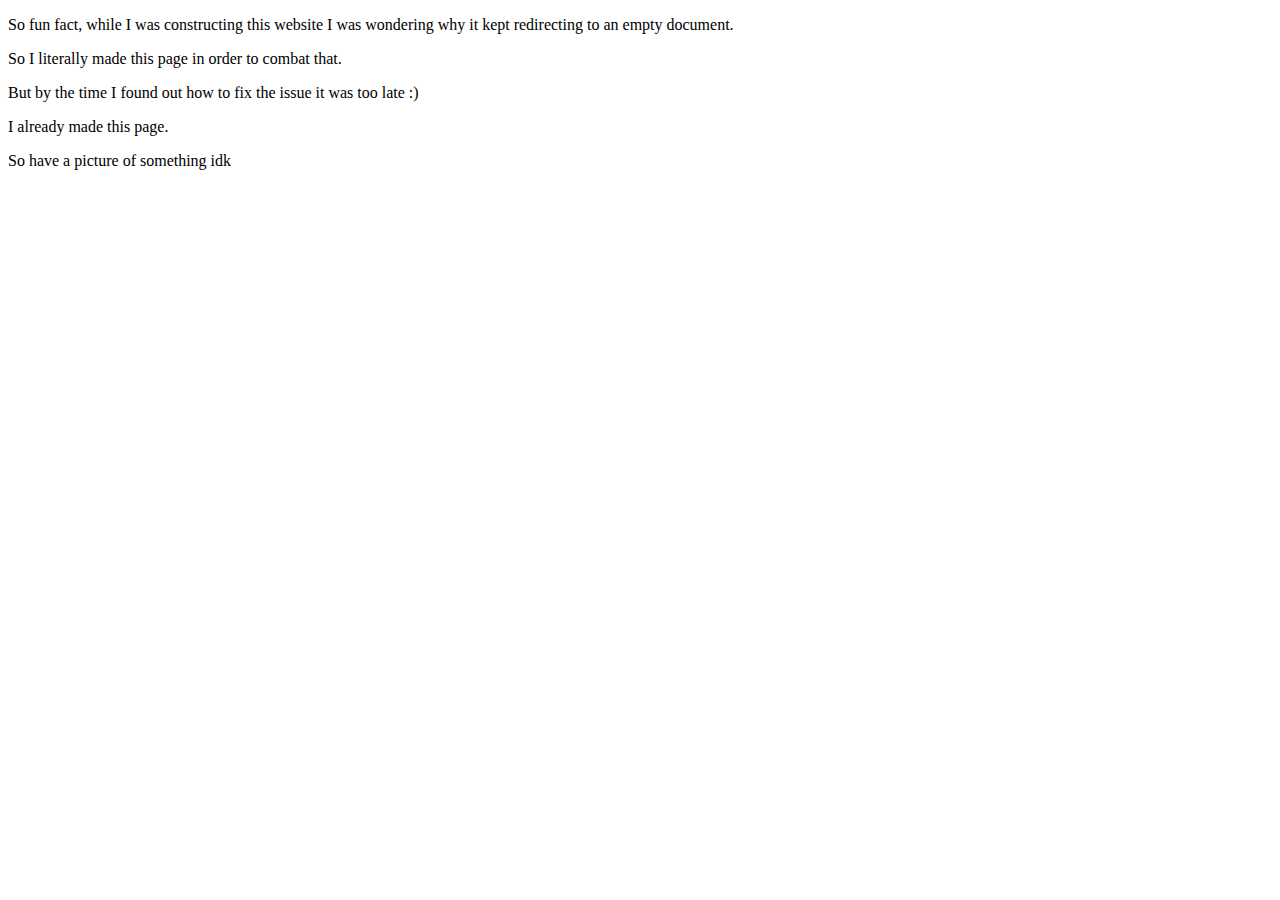
==== submission.html @ 62d865a6 "index" ====
<!DOCTYPE html>
<html lang="en" dir="ltr">
  <head>
    <meta charset="utf-8">
    <title></title>
  </head>
  <body>
    <p>So fun fact, while I was constructing this website I was wondering why it kept redirecting to an empty document.</p>
    <p>So I literally made this page in order to combat that.</p>
    <p>But by the time I found out how to fix the issue it was too late :)</p>
    <p>I already made this page.</p>
    <p>So have a picture of something idk</p>
  </body>
</html>
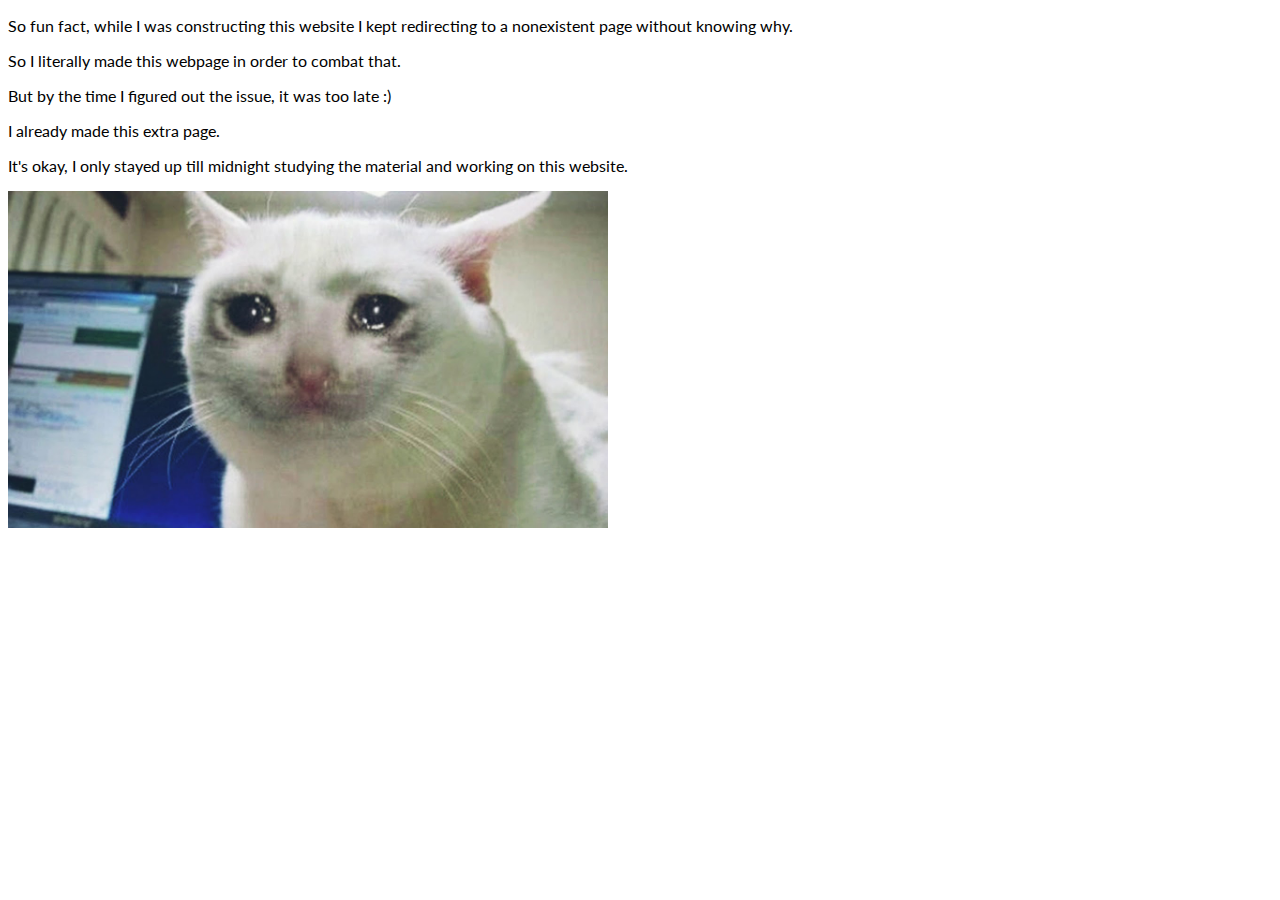
==== commit 15c23ba5: "index" ====
--- a/submission.html
+++ b/submission.html
@@ -2,13 +2,22 @@
 <html lang="en" dir="ltr">
   <head>
     <meta charset="utf-8">
-    <title></title>
+    <title>help me</title>
+    <link rel="preconnect" href="https://fonts.googleapis.com">
+    <link rel="preconnect" href="https://fonts.gstatic.com" crossorigin>
+    <link href="https://fonts.googleapis.com/css2?family=Lato&display=swap" rel="stylesheet">
+    <style>
+    p{
+      font-family: 'Lato', sans-serif;
+      }
+    </style>
   </head>
   <body>
-    <p>So fun fact, while I was constructing this website I was wondering why it kept redirecting to an empty document.</p>
-    <p>So I literally made this page in order to combat that.</p>
-    <p>But by the time I found out how to fix the issue it was too late :)</p>
-    <p>I already made this page.</p>
-    <p>So have a picture of something idk</p>
+    <p>So fun fact, while I was constructing this website I kept redirecting to a nonexistent page without knowing why.</p>
+    <p>So I literally made this webpage in order to combat that.</p>
+    <p>But by the time I figured out the issue, it was too late :)</p>
+    <p>I already made this extra page.</p>
+    <p>It's okay, I only stayed up till midnight studying the material and working on this website.</p>
+    <img src="images/maxresdefault.jpg" alt="sad cat" style="width:600px;height:337px;">
   </body>
 </html>
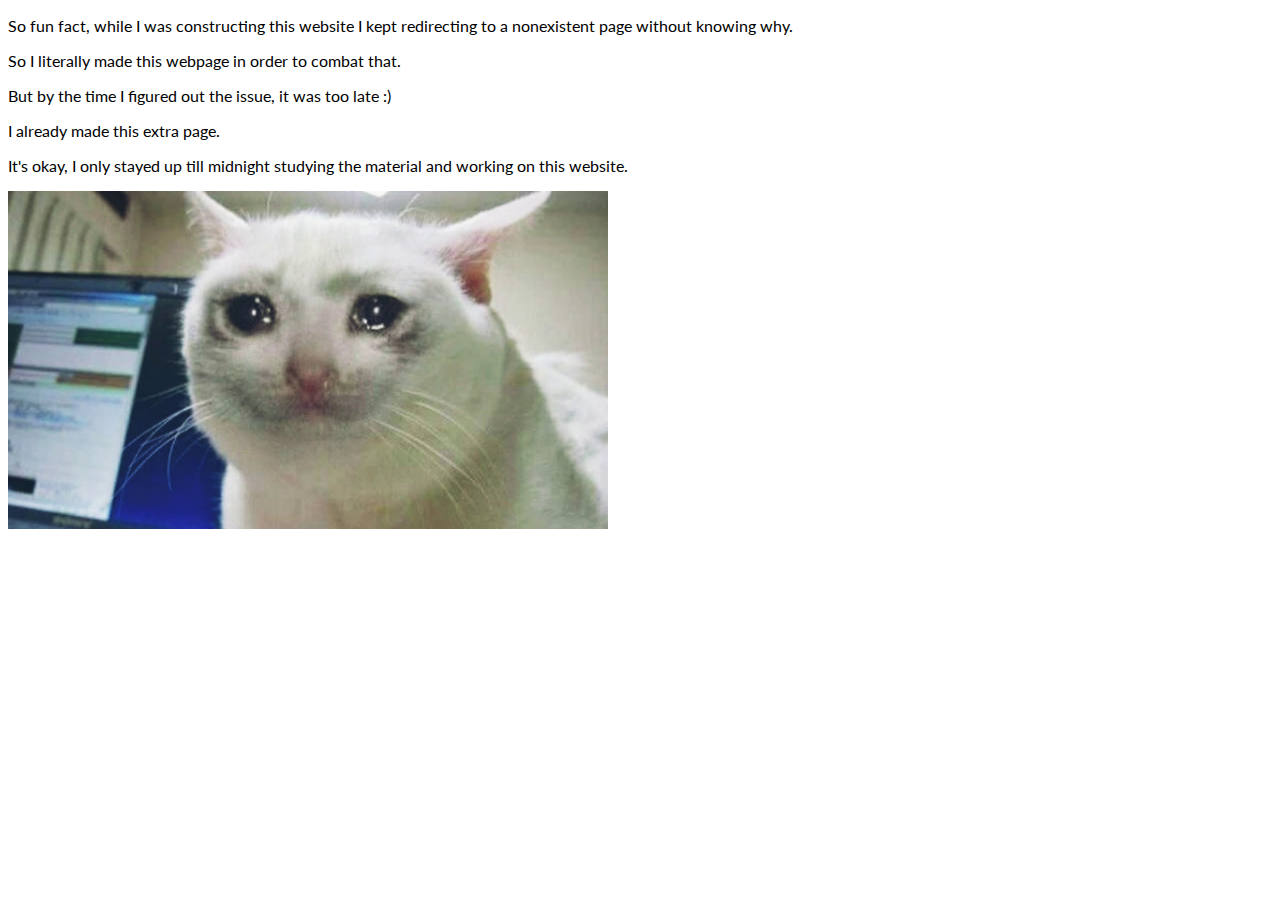
==== commit cf793d87: "submission" ====
--- a/submission.html
+++ b/submission.html
@@ -3,14 +3,10 @@
   <head>
     <meta charset="utf-8">
     <title>help me</title>
+    <link href="main.css" type="text/css" rel="stylesheet">
     <link rel="preconnect" href="https://fonts.googleapis.com">
     <link rel="preconnect" href="https://fonts.gstatic.com" crossorigin>
     <link href="https://fonts.googleapis.com/css2?family=Lato&display=swap" rel="stylesheet">
-    <style>
-    p{
-      font-family: 'Lato', sans-serif;
-      }
-    </style>
   </head>
   <body>
     <p>So fun fact, while I was constructing this website I kept redirecting to a nonexistent page without knowing why.</p>
@@ -18,6 +14,6 @@
     <p>But by the time I figured out the issue, it was too late :)</p>
     <p>I already made this extra page.</p>
     <p>It's okay, I only stayed up till midnight studying the material and working on this website.</p>
-    <img src="images/maxresdefault.jpg" alt="sad cat" style="width:600px;height:337px;">
+    <img src="images/maxresdefault.jpg" alt="sad cat" class="responsive" style="width:600px;height:auto;">
   </body>
 </html>
--- a/main.css
+++ b/main.css
@@ -0,0 +1,22 @@
+@charset "UTF-8";
+/*CSS Document*/
+
+.responsive{
+  max-width: 100%;
+  height: auto;
+}
+h1{
+  font-size: 100px;
+  font-family: 'Bonheur Royale', cursive;
+}
+
+p{
+  font-family: 'Lato', sans-serif;
+  }
+
+@media only screen
+and (min-device-width: 320px)
+and (max-device-width: 480px)
+and (-webkit-min-device-pixel-ratio: 2) {
+
+}
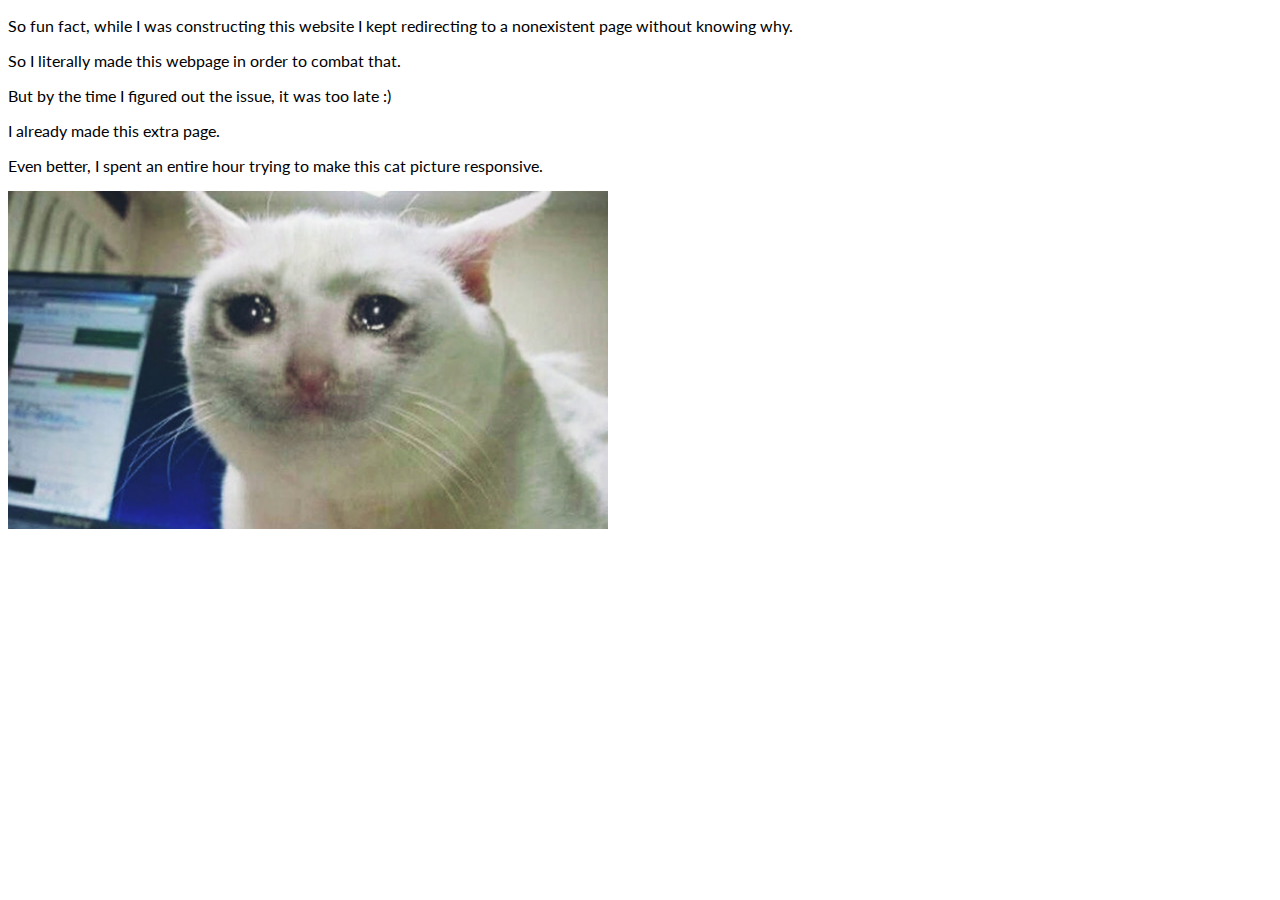
==== commit bbdb30b9: "Update submission.html" ====
--- a/submission.html
+++ b/submission.html
@@ -13,7 +13,7 @@
     <p>So I literally made this webpage in order to combat that.</p>
     <p>But by the time I figured out the issue, it was too late :)</p>
     <p>I already made this extra page.</p>
-    <p>It's okay, I only stayed up till midnight studying the material and working on this website.</p>
+    <p>Even better, I spent an entire hour trying to make this cat picture responsive.</p>
     <img src="images/maxresdefault.jpg" alt="sad cat" class="responsive" style="width:600px;height:auto;">
   </body>
 </html>
